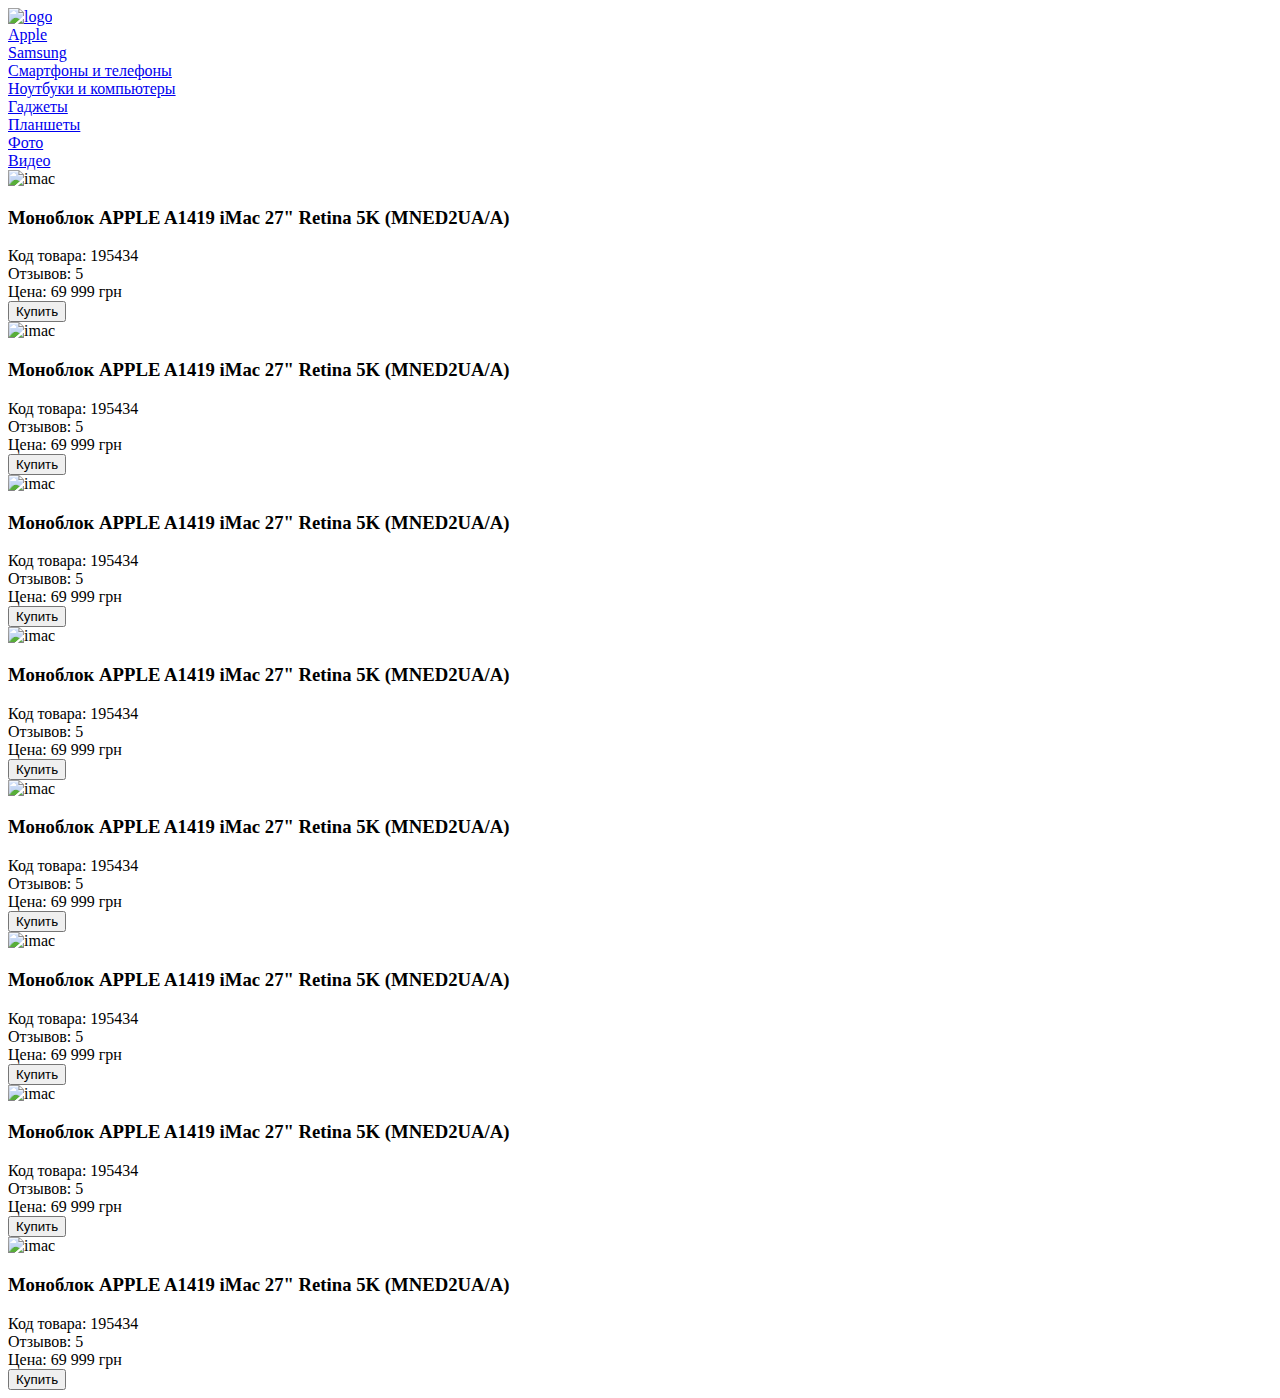
==== src/index.html @ 44d5b3c3 "imgFixed" ====
<!doctype html>
<html lang="en">
  <head>
    <meta charset="UTF-8">
    <meta name="viewport" content="width=device-width, initial-scale=1.0">
    <title>Catalog</title>
    <link rel="stylesheet" href="./styles/main.scss">
    <link href="https://fonts.googleapis.com/css2?family=Roboto:wght@300;400;500;700&display=swap" rel="stylesheet">
  </head>
  <body>
    <header class="header">
      <div class="header__logo">
        <a href="#">
          <img src="images/logo.png" alt="logo">
        </a>
      </div>
      <nav class="header__nav nav">
        <div class="nav__box">
          <a class="nav__link nav__link--is-active is-active" href="#">Apple</a>
        </div>
        <div class="nav__box">
          <a class="nav__link" href="#">Samsung</a>
        </div>
        <div class="nav__box">
          <a class="nav__link" href="#">Смартфоны и телефоны</a>
        </div>
        <div class="nav__box" data-qa="nav-hover">
          <a class="nav__link" href="#">Ноутбуки и компьютеры</a>
        </div>
        <div class="nav__box">
          <a class="nav__link" href="#">Гаджеты</a>
        </div>
        <div class="nav__box">
          <a class="nav__link" href="#">Планшеты</a>
        </div>
        <div class="nav__box">
          <a class="nav__link" href="#">Фото</a>
        </div>
        <div class="nav__box">
          <a class="nav__link" href="#">Видео</a>
        </div>
      </nav>
    </header>

    <main class="main">
      <div class="conniner-for-cards">

        <section class="product-card" data-qa="card">
          <img
            src="images/imac.jpeg"
            class="product-card__image"
            alt="imac"
          >
          <h3 class="product-card__description">
            Моноблок APPLE A1419 iMac 27" Retina 5K (MNED2UA/A)
          </h3>
          <div class="product-card__code">
            Код товара: 195434
          </div>
          <div class="product-card__reviews">
            <div class="product-card__stars stars stars--4">
              <span class="stars__item"></span>
              <span class="stars__item"></span>
              <span class="stars__item"></span>
              <span class="stars__item"></span>
              <span class="stars__item"></span>
            </div>
            <div class="product-card__rating">Отзывов: 5</div>
          </div>
          <div class="product-card__price">
            <span class="product-card__value">
              Цена:
            </span>
            <span class="product-card__actual-price">
              69 999 грн
            </span>
          </div>
          <button
            class="product-card__button"
            href="#"
            data-qa="card-hover"
          >
            Купить
          </button>
        </section>

        <section class="product-card">
          <img
            src="images/imac.jpeg"
            class="product-card__image"
            alt="imac"
          >
          <h3 class="product-card__description">
            Моноблок APPLE A1419 iMac 27" Retina 5K (MNED2UA/A)
          </h3>
          <div class="product-card__code">
            Код товара: 195434
          </div>
          <div class="product-card__reviews">
            <div class="product-card__stars stars stars--4">
              <span class="stars__item"></span>
              <span class="stars__item"></span>
              <span class="stars__item"></span>
              <span class="stars__item"></span>
              <span class="stars__item"></span>
            </div>
            <div class="product-card__rating">Отзывов: 5</div>
          </div>
          <div class="product-card__price">
            <span class="product-card__value">
              Цена:
            </span>
            <span class="product-card__actual-price">
              69 999 грн
            </span>
          </div>
          <button
            class="product-card__button"
            href="#"
            data-qa="card-hover"
          >
            Купить
          </button>
        </section>

        <section class="product-card">
          <img
            src="images/imac.jpeg"
            class="product-card__image"
            alt="imac"
          >
          <h3 class="product-card__description">
            Моноблок APPLE A1419 iMac 27" Retina 5K (MNED2UA/A)
          </h3>
          <div class="product-card__code">
            Код товара: 195434
          </div>
          <div class="product-card__reviews">
            <div class="product-card__stars stars stars--4">
              <span class="stars__item"></span>
              <span class="stars__item"></span>
              <span class="stars__item"></span>
              <span class="stars__item"></span>
              <span class="stars__item"></span>
            </div>
            <div class="product-card__rating">Отзывов: 5</div>
          </div>
          <div class="product-card__price">
            <span class="product-card__value">
              Цена:
            </span>
            <span class="product-card__actual-price">
              69 999 грн
            </span>
          </div>
          <button
            class="product-card__button"
            href="#"
            data-qa="card-hover"
          >
            Купить
          </button>
        </section>

        <section class="product-card">
          <img
            src="images/imac.jpeg"
            class="product-card__image"
            alt="imac"
          >
          <h3 class="product-card__description">
            Моноблок APPLE A1419 iMac 27" Retina 5K (MNED2UA/A)
          </h3>
          <div class="product-card__code">
            Код товара: 195434
          </div>
          <div class="product-card__reviews">
            <div class="product-card__stars stars stars--4">
              <span class="stars__item"></span>
              <span class="stars__item"></span>
              <span class="stars__item"></span>
              <span class="stars__item"></span>
              <span class="stars__item"></span>
            </div>
            <div class="product-card__rating">Отзывов: 5</div>
          </div>
          <div class="product-card__price">
            <span class="product-card__value">
              Цена:
            </span>
            <span class="product-card__actual-price">
              69 999 грн
            </span>
          </div>
          <button
            class="product-card__button"
            href="#"
            data-qa="card-hover"
          >
            Купить
          </button>
        </section>

        <section class="product-card">
          <img
            src="images/imac.jpeg"
            class="product-card__image"
            alt="imac"
          >
          <h3 class="product-card__description">
            Моноблок APPLE A1419 iMac 27" Retina 5K (MNED2UA/A)
          </h3>
          <div class="product-card__code">
            Код товара: 195434
          </div>
          <div class="product-card__reviews">
            <div class="product-card__stars stars stars--4">
              <span class="stars__item"></span>
              <span class="stars__item"></span>
              <span class="stars__item"></span>
              <span class="stars__item"></span>
              <span class="stars__item"></span>
            </div>
            <div class="product-card__rating">Отзывов: 5</div>
          </div>
          <div class="product-card__price">
            <span class="product-card__value">
              Цена:
            </span>
            <span class="product-card__actual-price">
              69 999 грн
            </span>
          </div>
          <button
            class="product-card__button"
            href="#"
            data-qa="card-hover"
          >
            Купить
          </button>
        </section>

        <section class="product-card">
          <img
            src="images/imac.jpeg"
            class="product-card__image"
            alt="imac"
          >
          <h3 class="product-card__description">
            Моноблок APPLE A1419 iMac 27" Retina 5K (MNED2UA/A)
          </h3>
          <div class="product-card__code">
            Код товара: 195434
          </div>
          <div class="product-card__reviews">
            <div class="product-card__stars stars stars--4">
              <span class="stars__item"></span>
              <span class="stars__item"></span>
              <span class="stars__item"></span>
              <span class="stars__item"></span>
              <span class="stars__item"></span>
            </div>
            <div class="product-card__rating">Отзывов: 5</div>
          </div>
          <div class="product-card__price">
            <span class="product-card__value">
              Цена:
            </span>
            <span class="product-card__actual-price">
              69 999 грн
            </span>
          </div>
          <button
            class="product-card__button"
            href="#"
            data-qa="card-hover"
          >
            Купить
          </button>
        </section>

        <section class="product-card">
          <img
            src="images/imac.jpeg"
            class="product-card__image"
            alt="imac"
          >
          <h3 class="product-card__description">
            Моноблок APPLE A1419 iMac 27" Retina 5K (MNED2UA/A)
          </h3>
          <div class="product-card__code">
            Код товара: 195434
          </div>
          <div class="product-card__reviews">
            <div class="product-card__stars stars stars--4">
              <span class="stars__item"></span>
              <span class="stars__item"></span>
              <span class="stars__item"></span>
              <span class="stars__item"></span>
              <span class="stars__item"></span>
            </div>
            <div class="product-card__rating">Отзывов: 5</div>
          </div>
          <div class="product-card__price">
            <span class="product-card__value">
              Цена:
            </span>
            <span class="product-card__actual-price">
              69 999 грн
            </span>
          </div>
          <button
            class="product-card__button"
            href="#"
            data-qa="card-hover"
          >
            Купить
          </button>
        </section>

        <section class="product-card">
          <img
            src="images/imac.jpeg"
            class="product-card__image"
            alt="imac"
          >
          <h3 class="product-card__description">
            Моноблок APPLE A1419 iMac 27" Retina 5K (MNED2UA/A)
          </h3>
          <div class="product-card__code">
            Код товара: 195434
          </div>
          <div class="product-card__reviews">
            <div class="product-card__stars stars stars--4">
              <span class="stars__item"></span>
              <span class="stars__item"></span>
              <span class="stars__item"></span>
              <span class="stars__item"></span>
              <span class="stars__item"></span>
            </div>
            <div class="product-card__rating">Отзывов: 5</div>
          </div>
          <div class="product-card__price">
            <span class="product-card__value">
              Цена:
            </span>
            <span class="product-card__actual-price">
              69 999 грн
            </span>
          </div>
          <button
            class="product-card__button"
            href="#"
            data-qa="card-hover"
          >
            Купить
          </button>
        </section>
      </div>
    </main>
  </body>
</html>
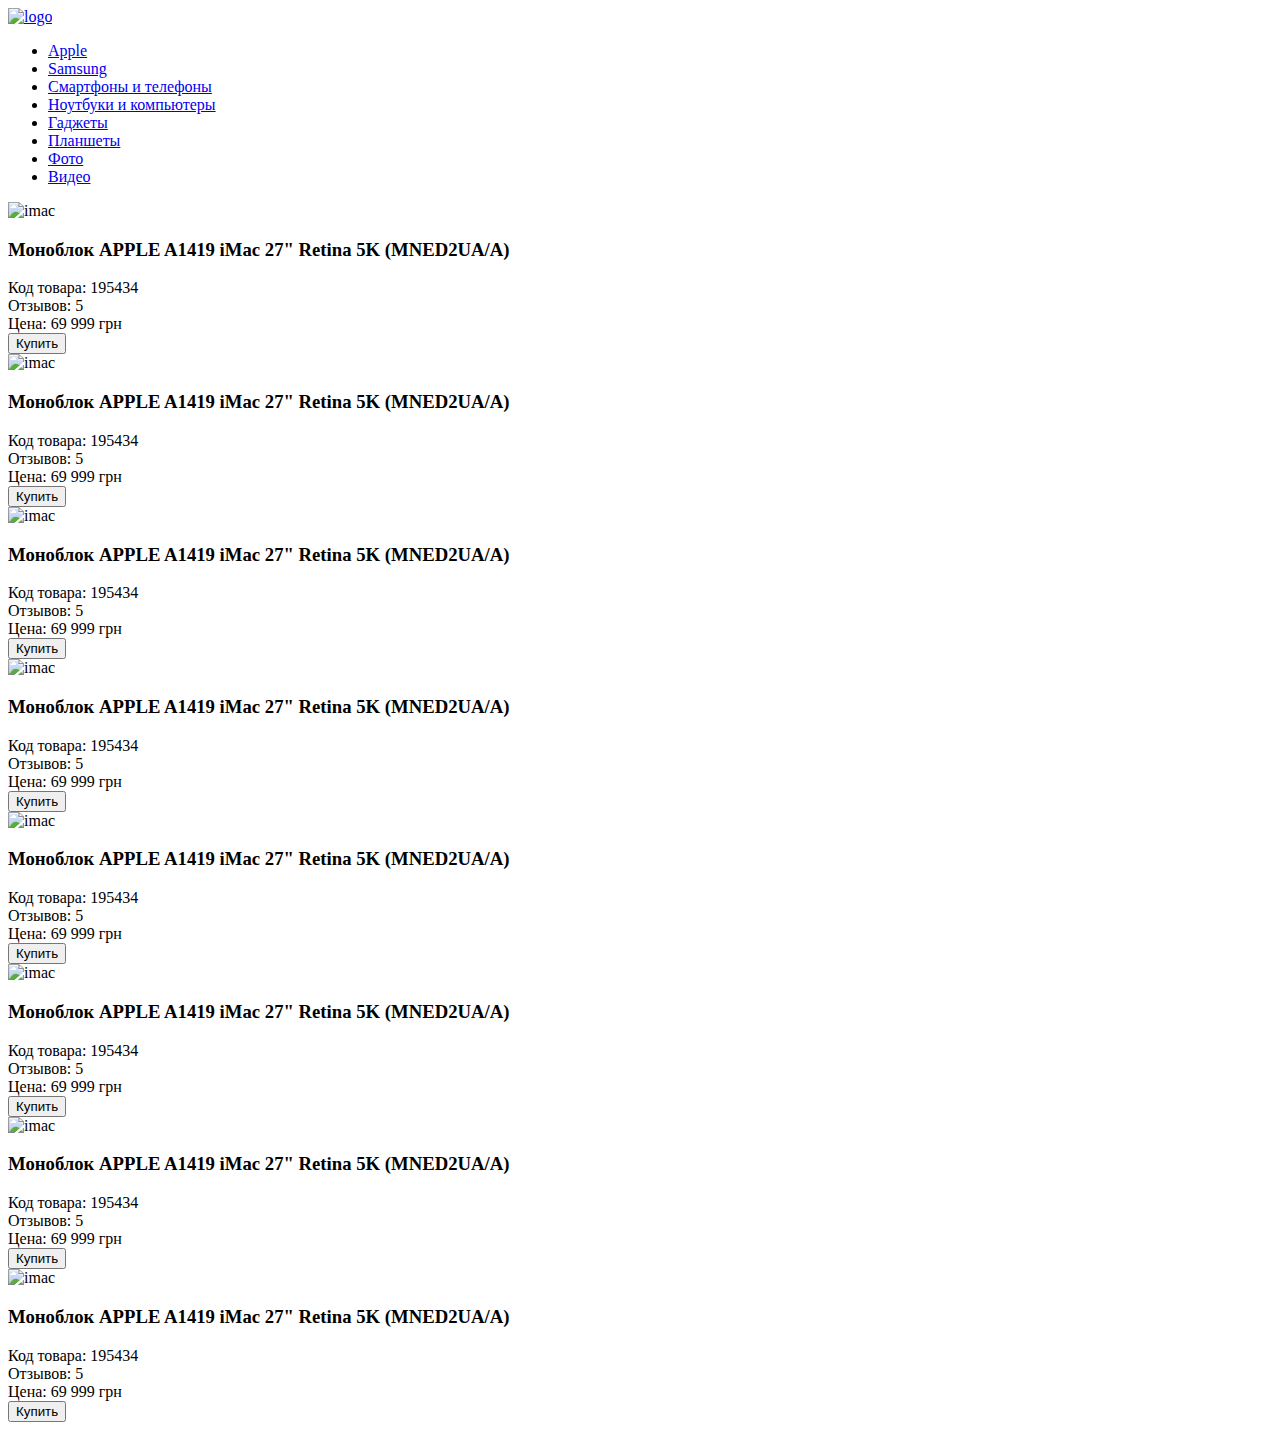
==== commit 524aef9c: "gridV1withLi" ====
--- a/src/index.html
+++ b/src/index.html
@@ -15,30 +15,32 @@
         </a>
       </div>
       <nav class="header__nav nav">
-        <div class="nav__box">
-          <a class="nav__link nav__link--is-active is-active" href="#">Apple</a>
-        </div>
-        <div class="nav__box">
-          <a class="nav__link" href="#">Samsung</a>
-        </div>
-        <div class="nav__box">
-          <a class="nav__link" href="#">Смартфоны и телефоны</a>
-        </div>
-        <div class="nav__box" data-qa="nav-hover">
-          <a class="nav__link" href="#">Ноутбуки и компьютеры</a>
-        </div>
-        <div class="nav__box">
-          <a class="nav__link" href="#">Гаджеты</a>
-        </div>
-        <div class="nav__box">
-          <a class="nav__link" href="#">Планшеты</a>
-        </div>
-        <div class="nav__box">
-          <a class="nav__link" href="#">Фото</a>
-        </div>
-        <div class="nav__box">
-          <a class="nav__link" href="#">Видео</a>
-        </div>
+        <ul class="nav__list">
+          <li class="nav__box">
+            <a class="nav__link nav__link--is-active is-active" href="#">Apple</a>
+          </li>
+          <li class="nav__box">
+            <a class="nav__link" href="#">Samsung</a>
+          </li>
+          <li class="nav__box">
+            <a class="nav__link" href="#">Смартфоны и телефоны</a>
+          </li>
+          <li class="nav__box" data-qa="nav-hover">
+            <a class="nav__link" href="#">Ноутбуки и компьютеры</a>
+          </li>
+          <li class="nav__box">
+            <a class="nav__link" href="#">Гаджеты</a>
+          </li>
+          <li class="nav__box">
+            <a class="nav__link" href="#">Планшеты</a>
+          </li>
+          <li class="nav__box">
+            <a class="nav__link" href="#">Фото</a>
+          </li>
+          <li class="nav__box">
+            <a class="nav__link" href="#">Видео</a>
+          </li>
+        </ul>
       </nav>
     </header>
 
